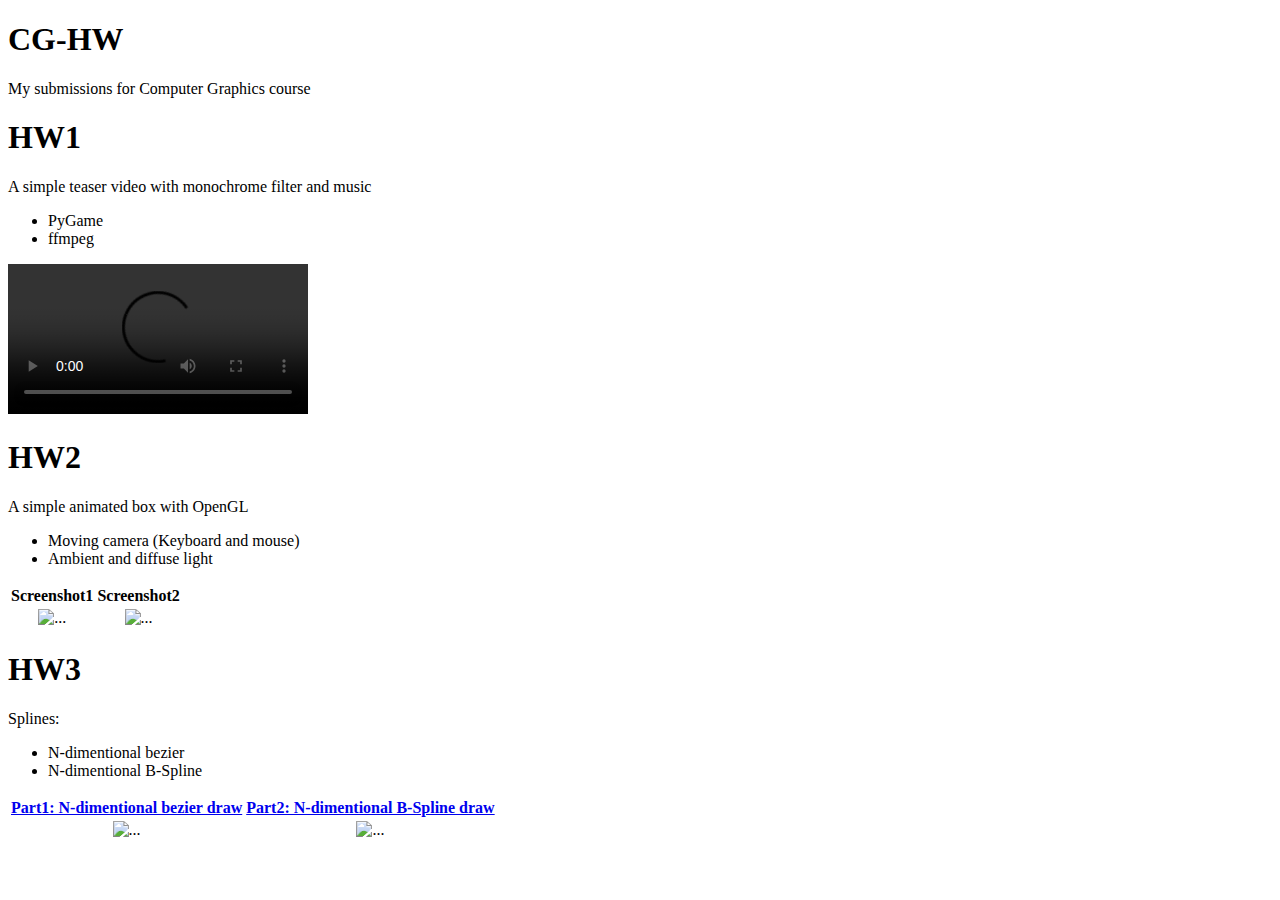
==== index.html @ cf5f4570 "Add github pages index.html" ====
<!DOCTYPE html>
<html lang="en-US">
<head>
    <meta charset="UTF-8">
    <meta http-equiv="X-UA-Compatible" content="IE=edge">
    <meta name="viewport" content="width=device-width, initial-scale=1">

    <!-- Begin Jekyll SEO tag v2.7.1 -->
    <title>CG-HW | My submissions for Computer Graphics course</title>
    <meta name="generator" content="Jekyll v3.9.0"/>
    <meta property="og:title" content="CG-HW"/>
    <meta property="og:locale" content="en_US"/>
    <meta name="description" content="My submissions for Computer Graphics course"/>
    <meta property="og:description" content="My submissions for Computer Graphics course"/>
    <link rel="canonical" href="https://danialerfanian.github.io/CG-HW/"/>
    <meta property="og:url" content="https://danialerfanian.github.io/CG-HW/"/>
    <meta property="og:site_name" content="CG-HW"/>
    <meta name="twitter:card" content="summary"/>
    <meta property="twitter:title" content="CG-HW"/>
    <script type="application/ld+json">
        {
            "description": "My submissions for Computer Graphics course",
            "url": "https://danialerfanian.github.io/CG-HW/",
            "@type": "WebSite",
            "headline": "CG-HW",
            "name": "CG-HW",
            "@context": "https://schema.org"
        }</script>
    <!-- End Jekyll SEO tag -->

    <link rel="stylesheet" href="/CG-HW/assets/css/style.css?v=9289bf92e7ab62bc63e8beb962acadc6402a0f84">
    <!-- start custom head snippets, customize with your own _includes/head-custom.html file -->

    <!-- Setup Google Analytics -->


    <!-- You can set your favicon here -->
    <!-- link rel="shortcut icon" type="image/x-icon" href="/CG-HW/favicon.ico" -->

    <!-- end custom head snippets -->
    <style>
        img {
            max-width: 400px;
            max-height: 400px;
        }
    </style>
</head>
<body>
<div class="container-lg px-3 my-5 markdown-body">


    <h1 id="cg-hw">CG-HW</h1>
    <p>My submissions for Computer Graphics course</p>

    <h1 id="hw1">HW1</h1>
    <p>A simple teaser video with monochrome filter and music</p>
    <ul>
        <li>PyGame</li>
        <li>ffmpeg</li>
    </ul>

    <video controls>
        <source src="/CG-HW/HW1/assets/out.mp4"
                type="video/mp4">
        Your browser does not support the video tag.
    </video>

    <h1 id="hw2">HW2</h1>
    <p>A simple animated box with OpenGL</p>
    <ul>
        <li>Moving camera (Keyboard and mouse)</li>
        <li>Ambient and diffuse light</li>
    </ul>

    <table>
        <thead>
        <tr>
            <th style="text-align: center">Screenshot1</th>
            <th style="text-align: center">Screenshot2</th>
        </tr>
        </thead>
        <tbody>
        <tr>
            <td style="text-align: center">
                <img
                        src="/CG-HW/HW2/screenshots/1.png?raw=true"
                        alt="..."
                        width="400px"
                        height="400px"
                        title="Screenshot1"
                />
            </td>
            <td style="text-align: center">
                <img
                        src="/CG-HW/HW2/screenshots/2.png?raw=true"
                        alt="..."
                        width="400px"
                        height="400px"
                        title="Screenshot2"
                />
            </td>
        </tr>
        </tbody>
    </table>

    <h1 id="hw3">HW3</h1>
    <p>Splines:</p>
    <ul>
        <li>N-dimentional bezier</li>
        <li>N-dimentional B-Spline</li>
    </ul>

    <table>
        <thead>
        <tr>
            <th style="text-align: center">
                <a href="/CG-HW/HW3/Part1/">
                    Part1: N-dimentional bezier draw
                </a>
            </th>
            <th style="text-align: center">
                <a href="/CG-HW/HW3/Part2/">
                    Part2: N-dimentional B-Spline draw
                </a>
            </th>
        </tr>
        </thead>
        <tbody>
        <tr>
            <td style="text-align: center">
                <img
                        src="/CG-HW/HW3/Part1/screenshots/part1-bezier.png?raw=true"
                        alt="..."
                        title="Screenshot1"
                />
            </td>
            <td style="text-align: center">
                <img
                        src="/CG-HW/HW3/Part2/screenshots/part2-BSpline.png?raw=true"
                        alt="..."
                        title="Screenshot2"
                />
            </td>
        </tr>
        </tbody>
    </table>
</div>
<script src="https://cdnjs.cloudflare.com/ajax/libs/anchor-js/4.1.0/anchor.min.js"
        integrity="sha256-lZaRhKri35AyJSypXXs4o6OPFTbTmUoltBbDCbdzegg=" crossorigin="anonymous"></script>
<script>anchors.add();</script>
</body>
</html>
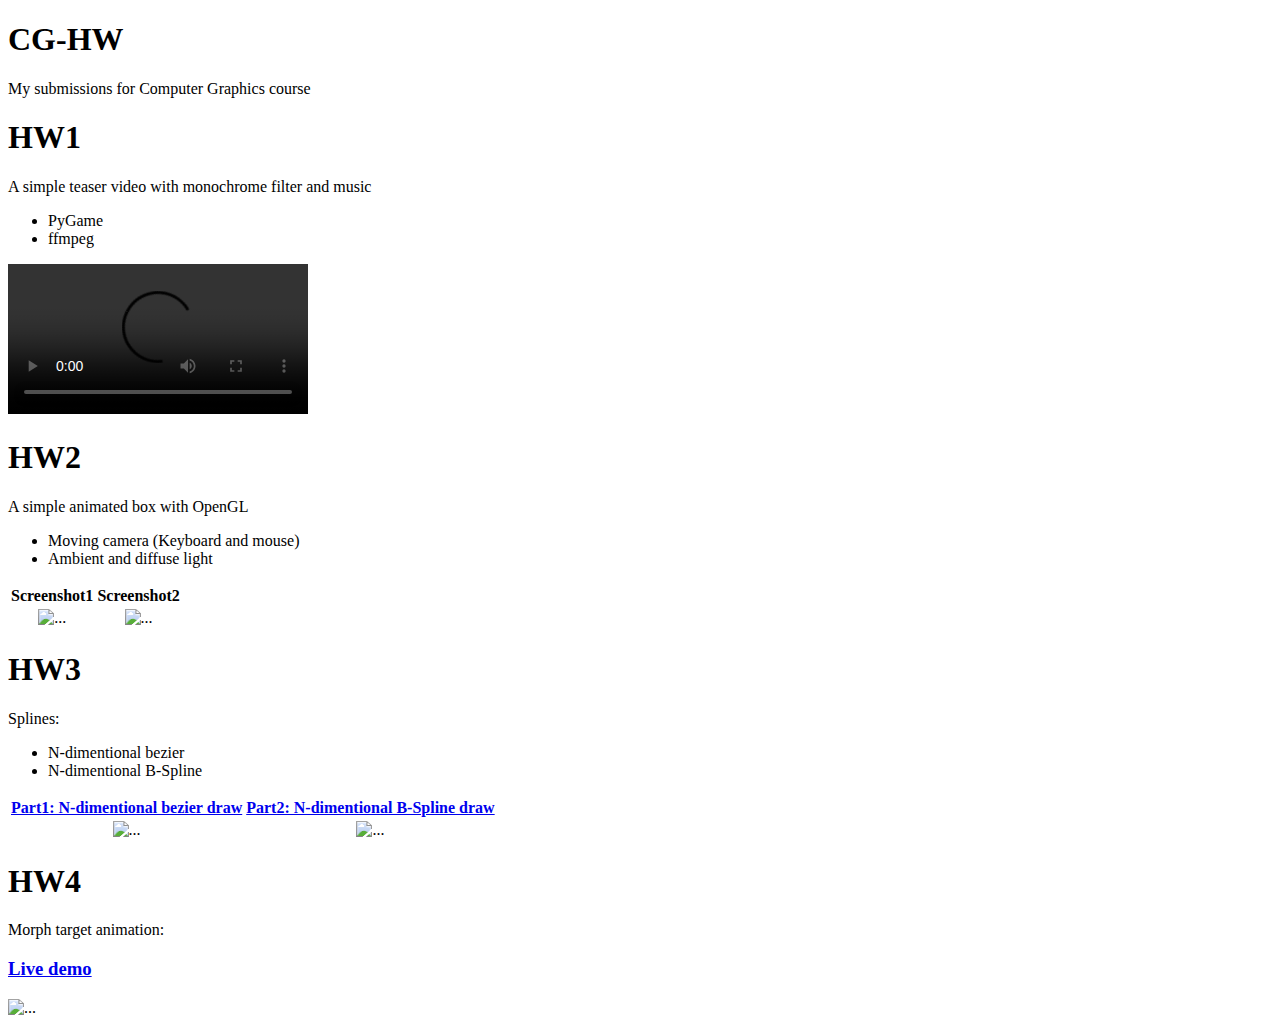
==== commit 342ef1e9: "Add HW4 to index.html" ====
--- a/index.html
+++ b/index.html
@@ -39,10 +39,10 @@
 
     <!-- end custom head snippets -->
     <style>
-        img {
-            max-width: 400px;
-            max-height: 400px;
-        }
+        /*img {*/
+        /*    max-width: 400px;*/
+        /*    max-height: 400px;*/
+        /*}*/
     </style>
 </head>
 <body>
@@ -131,6 +131,7 @@
                 <img
                         src="/CG-HW/HW3/Part1/screenshots/part1-bezier.png?raw=true"
                         alt="..."
+                        width="400px"
                         title="Screenshot1"
                 />
             </td>
@@ -138,12 +139,25 @@
                 <img
                         src="/CG-HW/HW3/Part2/screenshots/part2-BSpline.png?raw=true"
                         alt="..."
+                        width="500px"
                         title="Screenshot2"
                 />
             </td>
         </tr>
         </tbody>
     </table>
+    <h1 id="hw4">HW4</h1>
+    <p>Morph target animation:</p>
+    <a href="/CG-HW/HW4/" class="">
+        <h3>Live demo</h3>
+    </a>
+    <img
+            src="/CG-HW/HW4/images/Screenshot.png"
+            alt="..."
+            title="Screenshot"
+            height="500px"
+    >
+
 </div>
 <script src="https://cdnjs.cloudflare.com/ajax/libs/anchor-js/4.1.0/anchor.min.js"
         integrity="sha256-lZaRhKri35AyJSypXXs4o6OPFTbTmUoltBbDCbdzegg=" crossorigin="anonymous"></script>
